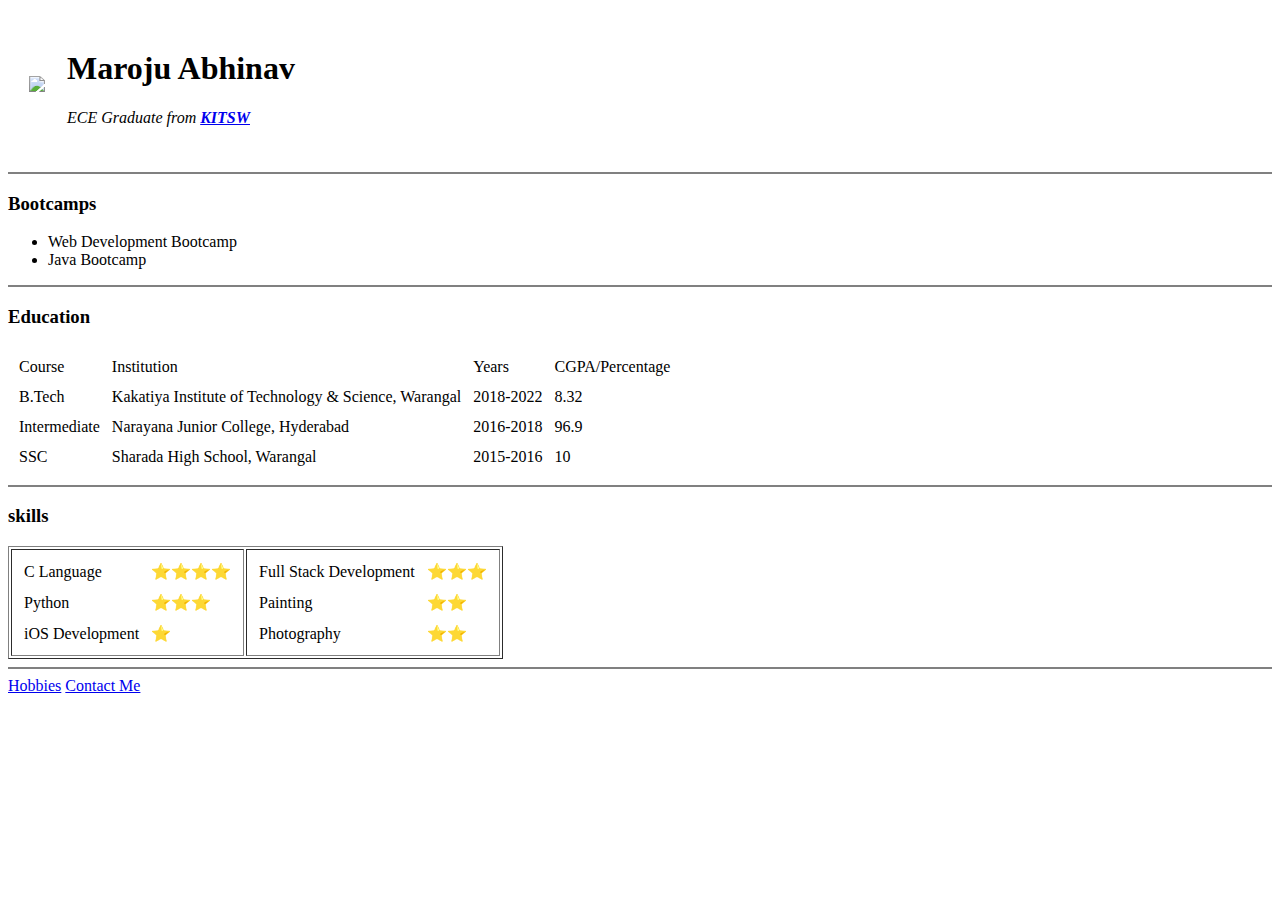
==== index.html @ 110337c2 "My Initial Profile" ====
<!DOCTYPE html>
<html lang="en">
<head>
    <meta charset="UTF-8">
    <meta http-equiv="X-UA-Compatible" content="IE=edge">
    <meta name="viewport" content="width=device-width, initial-scale=1.0">
    <title>Abhinav's HTML site</title>
</head>

<body>
    <table cellspacing="20">
        <tr>
            <td><img src="C:\Users\Abhinav Maroju\Documents\udemy\First_HTML\Images\Abhinav_profile-modified.png" height="150"></td>
            <td>
                <h1>Maroju Abhinav</h1>
                <p><em>ECE Graduate from <strong><a href="https://kitsw.ac.in/">KITSW</a></strong></em></p>
            </td>
        </tr>
    </table>
    
    <hr size=2 noshade>
    <h3>Bootcamps</h3>
    <ul>
        <li>Web Development Bootcamp</li>
        <li>Java Bootcamp</li>
    </ul>

    <hr size=2 noshade>
    <h3>Education</h3>
    <table cellspacing="10">
        <thead>
            <tr>
                <td>Course</td>
                <td>Institution</td>
                <td>Years</td>
                <td>CGPA/Percentage</td>
            </tr>
        </thead>
        <tbody>
            <tr>
                <td>B.Tech</td>
                <td>Kakatiya Institute of Technology & Science, Warangal</td>
                <td>2018-2022</td>
                <td>8.32</td>
            </tr>
            <tr>
                <td>Intermediate</td>
                <td>Narayana Junior College, Hyderabad</td>
                <td>2016-2018</td>
                <td>96.9</td>
            </tr>
            <tr>
                <td>SSC</td>
                <td>Sharada High School, Warangal</td>
                <td>2015-2016</td>
                <td>10</td>
            </tr>
        </tbody>
    </table>
    <hr size=2 noshade>

    <h3>skills</h3>
    <table border="1">
        <td>
            <table cellspacing="10">
                <tr>
                    <td>C Language</td> 
                    <td>⭐⭐⭐⭐</td>
                </tr>
                <tr>
                    <td>Python</td>
                    <td>⭐⭐⭐</td>
                </tr>
                <tr>
                    <td>iOS Development</td>
                    <td>⭐</td>
                </tr>
                </table>
        </td>
        <td>
            <table cellspacing="10">
                <tr>
                    <td>Full Stack Development</td>
                    <td>⭐⭐⭐</td>
                </tr>
                <tr>
                    <td>Painting</td>
                    <td>⭐⭐</td>
                </tr>
                <tr>
                    <td>Photography</td>
                    <td>⭐⭐</td>
                </tr>
                </table>
        </td>
        
    </table>

    <hr size=2 noshade>
    <a href="hobbies.html">Hobbies</a>
    <a href="contact.html">Contact Me</a>

</body>
</html>
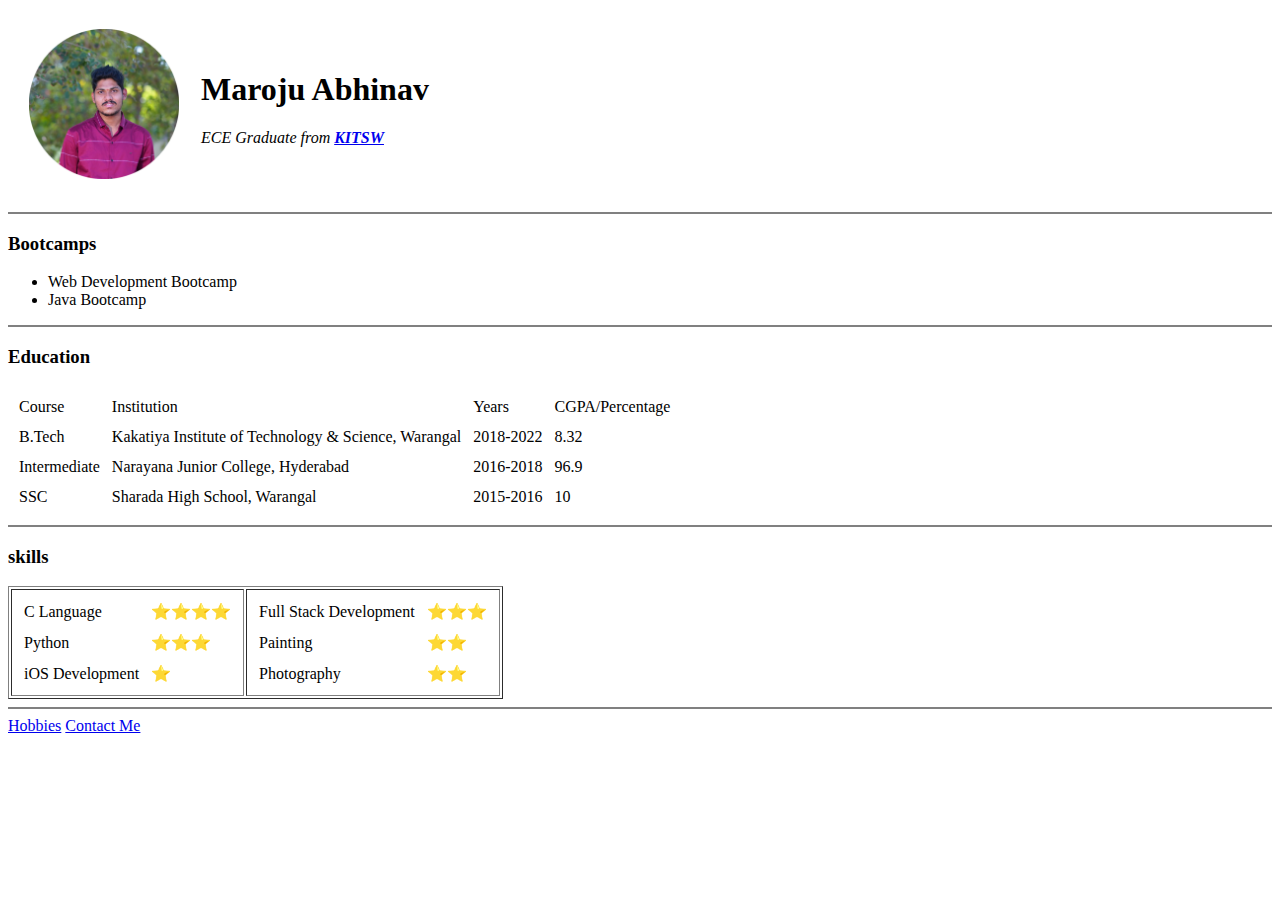
==== commit 989b76cc: "Update index.html" ====
--- a/index.html
+++ b/index.html
@@ -10,7 +10,7 @@
 <body>
     <table cellspacing="20">
         <tr>
-            <td><img src="C:\Users\Abhinav Maroju\Documents\udemy\First_HTML\Images\Abhinav_profile-modified.png" height="150"></td>
+            <td><img src="Images\Abhinav_profile-modified.png" height="150"></td>
             <td>
                 <h1>Maroju Abhinav</h1>
                 <p><em>ECE Graduate from <strong><a href="https://kitsw.ac.in/">KITSW</a></strong></em></p>
@@ -101,4 +101,4 @@
     <a href="contact.html">Contact Me</a>
 
 </body>
-</html>+</html>
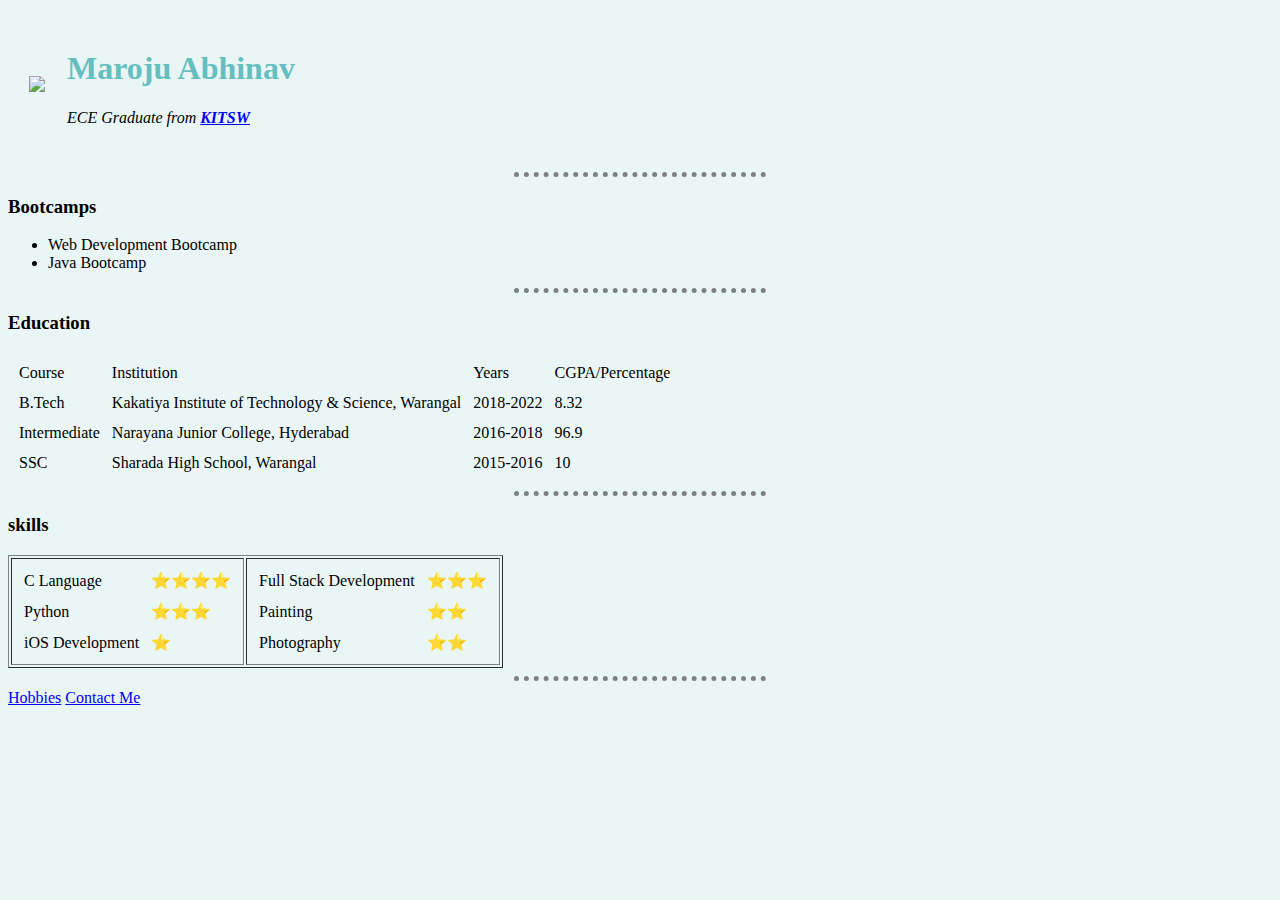
==== commit dc970f7f: "Add files via upload" ====
--- a/index.html
+++ b/index.html
@@ -1,31 +1,35 @@
 <!DOCTYPE html>
 <html lang="en">
+
 <head>
     <meta charset="UTF-8">
     <meta http-equiv="X-UA-Compatible" content="IE=edge">
     <meta name="viewport" content="width=device-width, initial-scale=1.0">
+    <link rel="stylesheet" href="css/styles.css">
     <title>Abhinav's HTML site</title>
+
 </head>
 
 <body>
     <table cellspacing="20">
         <tr>
-            <td><img src="Images\Abhinav_profile-modified.png" height="150"></td>
+            <td><img src="C:\Users\Abhinav Maroju\Documents\udemy\First_HTML\Images\Abhinav_profile-modified.png"
+                    height="150"></td>
             <td>
                 <h1>Maroju Abhinav</h1>
                 <p><em>ECE Graduate from <strong><a href="https://kitsw.ac.in/">KITSW</a></strong></em></p>
             </td>
         </tr>
     </table>
-    
-    <hr size=2 noshade>
+
+    <hr>
     <h3>Bootcamps</h3>
     <ul>
         <li>Web Development Bootcamp</li>
         <li>Java Bootcamp</li>
     </ul>
 
-    <hr size=2 noshade>
+    <hr>
     <h3>Education</h3>
     <table cellspacing="10">
         <thead>
@@ -57,14 +61,14 @@
             </tr>
         </tbody>
     </table>
-    <hr size=2 noshade>
+    <hr>
 
     <h3>skills</h3>
     <table border="1">
         <td>
             <table cellspacing="10">
                 <tr>
-                    <td>C Language</td> 
+                    <td>C Language</td>
                     <td>⭐⭐⭐⭐</td>
                 </tr>
                 <tr>
@@ -75,7 +79,7 @@
                     <td>iOS Development</td>
                     <td>⭐</td>
                 </tr>
-                </table>
+            </table>
         </td>
         <td>
             <table cellspacing="10">
@@ -91,14 +95,15 @@
                     <td>Photography</td>
                     <td>⭐⭐</td>
                 </tr>
-                </table>
+            </table>
         </td>
-        
+
     </table>
 
-    <hr size=2 noshade>
+    <hr>
     <a href="hobbies.html">Hobbies</a>
     <a href="contact.html">Contact Me</a>
 
 </body>
-</html>
+
+</html>--- a/css/styles.css
+++ b/css/styles.css
@@ -0,0 +1,19 @@
+body {
+    background-color: #EAF6F6;
+}
+
+hr {
+    border-style: none;
+    border-top-style: dotted;
+    width: 20%;
+    border-color: grey;
+    border-width: 5px;
+}
+
+h1{
+    color: #66bfbf;
+}
+
+h{
+    color: #66bfbf
+}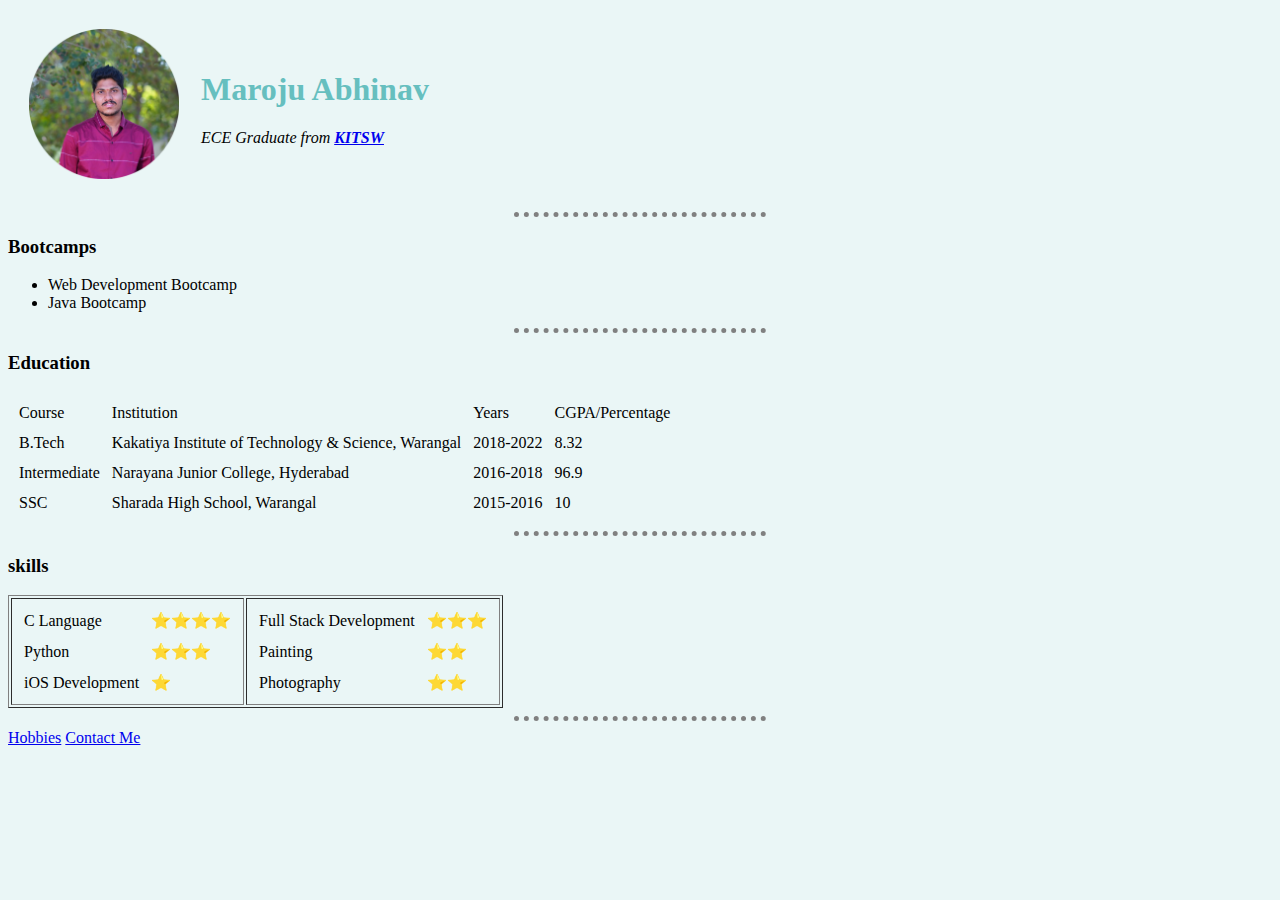
==== commit d1f5d113: "Update index.html" ====
--- a/index.html
+++ b/index.html
@@ -13,7 +13,7 @@
 <body>
     <table cellspacing="20">
         <tr>
-            <td><img src="C:\Users\Abhinav Maroju\Documents\udemy\First_HTML\Images\Abhinav_profile-modified.png"
+            <td><img src="Images\Abhinav_profile-modified.png"
                     height="150"></td>
             <td>
                 <h1>Maroju Abhinav</h1>
@@ -106,4 +106,4 @@
 
 </body>
 
-</html>+</html>
